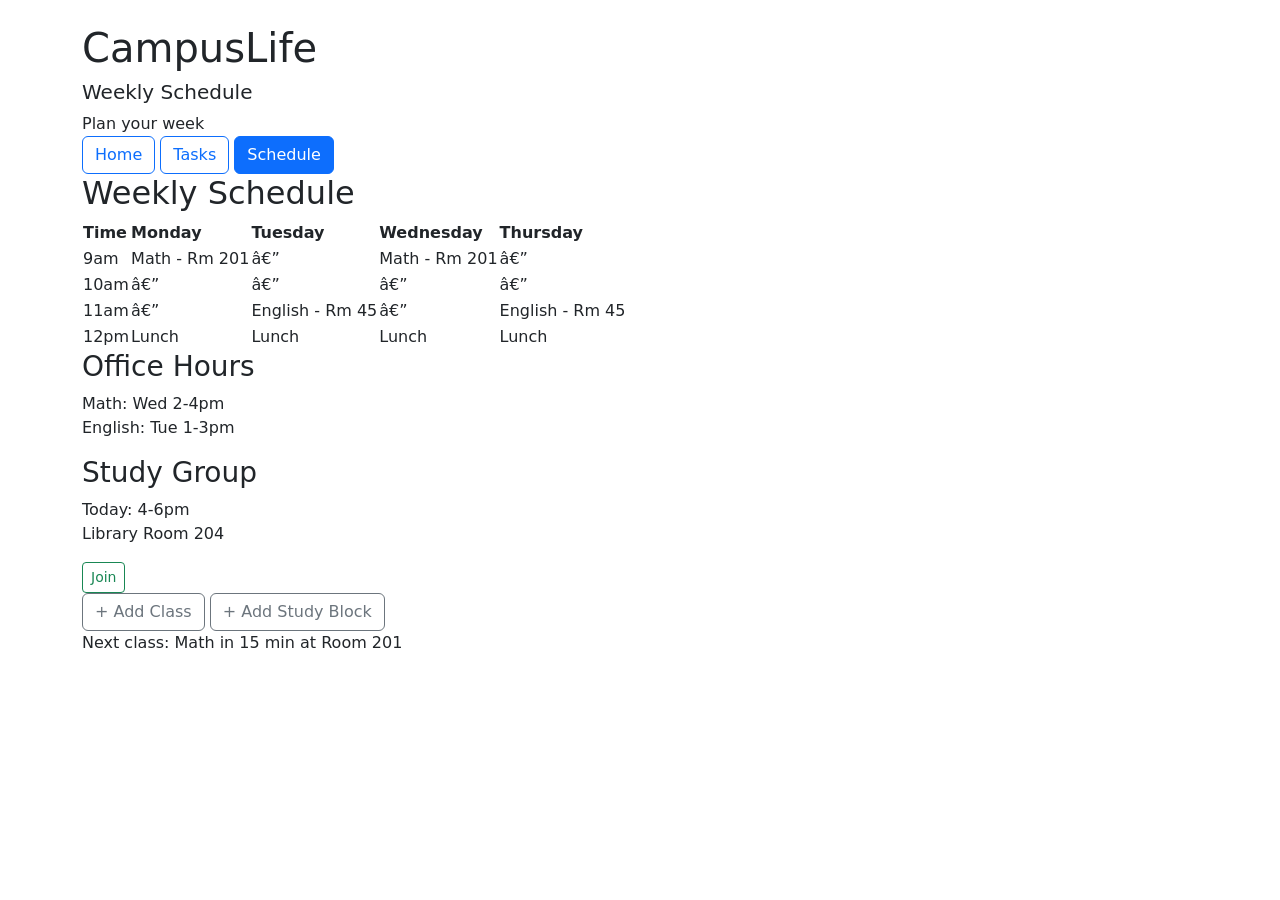
==== schedule.html @ 9ba491bb "Added content to all 3 HTML pages" ====
<!DOCTYPE html>
<html lang="en">
<head>
  <title> CampusLife | Weekly Schedule</title>
  <link href="https://cdn.jsdelivr.net/npm/bootstrap@5.3.3/dist/css/bootstrap.min.css" rel="stylesheet" integrity="sha384-QWTKZyjpPEjISv5WaRU9OFeRpok6YctnYmDr5pNlyT2bRjXh0JMhjY6hW+ALEwIH" crossorigin="anonymous">
  <link rel="stylesheet" href="./css/style.css"/>
</head>
<body>

  <div class="container mt-4">

    <header id="main_header">
      <div class="header-left">
        <h1> CampusLife</h1>
        <h2 class="lead">Weekly Schedule</h2>
      </div>
      <div class="header-right">
        Plan your week
      </div>
    </header>

    <nav id="main_nav">
      <a href="index.html" class="btn btn-outline-primary">Home</a>
      <a href="tasks.html" class="btn btn-outline-primary">Tasks</a>
      <a href="schedule.html" class="btn btn-primary">Schedule</a>
    </nav>

    <main id="main_content">

      <section id="schedule_section">
        <h2> Weekly Schedule</h2>
        
        <!-- A display of their schedule that shows what their week will look like according to the assignments that need to be completed and what class they need to attend -->
        <table class="schedule-table">
          <thead>
            <tr><th>Time</th><th>Monday</th><th>Tuesday</th><th>Wednesday</th><th>Thursday</th></tr>
          </thead>
          <tbody>
            <tr><td>9am</td><td>Math - Rm 201</td><td>—</td><td>Math - Rm 201</td><td>—</td></tr>
            <tr><td>10am</td><td>—</td><td>—</td><td>—</td><td>—</td></tr>
            <tr><td>11am</td><td>—</td><td>English - Rm 45</td><td>—</td><td>English - Rm 45</td></tr>
            <tr><td>12pm</td><td>Lunch</td><td>Lunch</td><td>Lunch</td><td>Lunch</td></tr>
          </tbody>
        </table>
        
        <!-- Important events that the user needs to attend -->
        <div class="two-columns">
          <div class="info-box">
            <h3> Office Hours</h3>
            <p>Math: Wed 2-4pm<br>English: Tue 1-3pm</p>
          </div>
          <div class="info-box">
            <h3> Study Group</h3>
            <p>Today: 4-6pm<br>Library Room 204</p>
            <button id="join_study_btn" class="btn btn-sm btn-outline-success">Join</button>
          </div>
        </div>
        
        <!-- Add buttons -->
        <div class="add-buttons">
          <button id="add_class_btn" class="btn btn-outline-secondary">+ Add Class</button>
          <button id="add_study_btn" class="btn btn-outline-secondary">+ Add Study Block</button>
        </div>
      </section>

    </main>

    <footer id="page_footer">
      <p> Next class: Math in 15 min at Room 201 </p>
    </footer>

  </div>

  <script src="https://cdn.jsdelivr.net/npm/bootstrap@5.3.3/dist/js/bootstrap.bundle.min.js" integrity="sha384-YvpcrYf0tY3lHB60NNkmXc5s9fDVZLESaAA55NDzOxhy9GkcIdslK1eN7N6jIeHz" crossorigin="anonymous"></script>
  <script src="./js/script.js"></script>
</body>
</html>
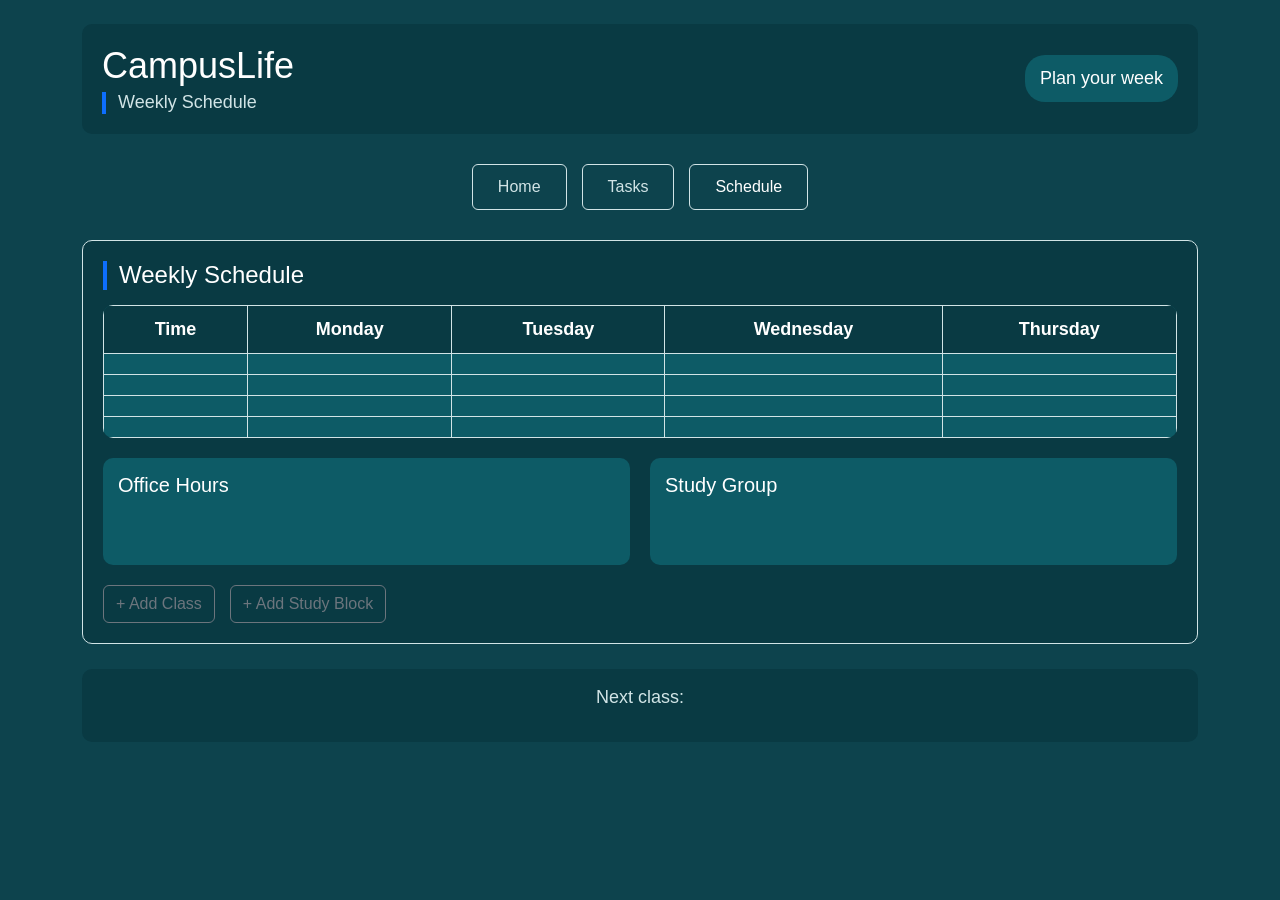
==== commit 96f6185a: "Edited all files for final project" ====
--- a/schedule.html
+++ b/schedule.html
@@ -36,10 +36,10 @@
             <tr><th>Time</th><th>Monday</th><th>Tuesday</th><th>Wednesday</th><th>Thursday</th></tr>
           </thead>
           <tbody>
-            <tr><td>9am</td><td>Math - Rm 201</td><td>—</td><td>Math - Rm 201</td><td>—</td></tr>
-            <tr><td>10am</td><td>—</td><td>—</td><td>—</td><td>—</td></tr>
-            <tr><td>11am</td><td>—</td><td>English - Rm 45</td><td>—</td><td>English - Rm 45</td></tr>
-            <tr><td>12pm</td><td>Lunch</td><td>Lunch</td><td>Lunch</td><td>Lunch</td></tr>
+            <tr><td></td><td></td><td></td><td></td><td></td></tr>
+            <tr><td></td><td></td><td></td><td></td><td></td></tr>
+            <tr><td></td><td></td><td></td><td></td><td></td></tr>
+            <tr><td></td><td></td><td></td><td></td><td></td></tr>
           </tbody>
         </table>
         
@@ -47,12 +47,11 @@
         <div class="two-columns">
           <div class="info-box">
             <h3> Office Hours</h3>
-            <p>Math: Wed 2-4pm<br>English: Tue 1-3pm</p>
+            <p><br></p>
           </div>
           <div class="info-box">
             <h3> Study Group</h3>
-            <p>Today: 4-6pm<br>Library Room 204</p>
-            <button id="join_study_btn" class="btn btn-sm btn-outline-success">Join</button>
+            <p><br></p>
           </div>
         </div>
         
@@ -66,7 +65,7 @@
     </main>
 
     <footer id="page_footer">
-      <p> Next class: Math in 15 min at Room 201 </p>
+      <p> Next class: </p>
     </footer>
 
   </div>
--- a/css/style.css
+++ b/css/style.css
@@ -0,0 +1,373 @@
+
+/* Backgorund color and the default font */
+body {
+  background-color: #0d434d; 
+  font-family: 'Comic Sans MS', 'Trebuchet MS', 'Lucida Grande', sans-serif;      
+  font-size: 18px;          
+  margin: 0;
+  padding: 0;
+}
+
+/* The header with the weather info*/
+#main_header {
+  background-color: #093a43; 
+  padding: 20px 20px;
+  border-radius: 10px;
+  display: flex;
+  justify-content: space-between;
+  align-items: center;
+  margin-bottom: 30px;
+}
+
+#main_header h1 {
+  font-size: 36px; 
+  margin: 0;
+  color: #ffffff;
+}
+
+#main_header h2 {
+  font-size: 18px; 
+  margin: 5px 0 0 0;
+  color: #D1E4E6;
+}
+
+.header-right {
+  font-size: 18px;
+  background-color: #0d5b66;
+  padding: 10px 15px;
+  border-radius: 20px;
+  color: #ffffff;
+}
+
+/* the navigation box*/
+#main_nav {
+  display: flex;
+  justify-content: center;
+  gap: 15px;
+  margin-bottom: 30px;
+}
+
+#main_nav .btn-primary {
+  background-color: #0d434d;
+  border-color: #D1E4E6;
+  padding: 10px 25px;
+}
+
+#main_nav .btn-primary:hover {
+  background-color: #093a43;
+  border-color: #ffffff;
+}
+
+#main_nav .btn-outline-primary {
+  border-color: #D1E4E6;
+  color: #D1E4E6;
+  padding: 10px 25px;
+}
+
+#main_nav .btn-outline-primary:hover {
+  background-color: #0d434d;
+  border-color: #ffffff;
+  color: #ffffff;
+}
+
+#journal_section, #entries_section, #deadlines_section, #quote_section, #tasks_section, #schedule_section {
+  background-color: #093a43;
+  border-radius: 10px;
+  padding: 20px;
+  margin-bottom: 25px;
+  border: 1px solid #D1E4E6;
+}
+
+h2 {
+  color: #ffffff;
+  font-size: 24px;
+  margin-bottom: 15px;
+  border-left: 4px solid #0d6efd;
+  padding-left: 12px;
+}
+
+h3 {
+  color: #ffffff;
+  font-size: 20px;
+  margin-bottom: 10px;
+}
+
+.mood-buttons {
+  display: flex;
+  gap: 10px;
+  flex-wrap: wrap;
+  margin-bottom: 15px;
+}
+
+.mood-btn {
+  background-color: #0d5b66;
+  border: 1px solid #D1E4E6;
+  color: #ffffff;
+  padding: 8px 15px;
+  border-radius: 25px;
+  cursor: pointer;
+  transition: transform 0.2s;
+}
+
+.mood-btn:hover {
+  transform: scale(1.05);
+  background-color: #0d6efd;
+}
+
+.mood-btn.selected {
+  background-color: #0d6efd;
+  border-color: #ffffff;
+}
+
+/* Journaling area displaying a box where the user can write */
+#journal_text {
+  width: 100%;
+  padding: 12px;
+  border-radius: 10px;
+  border: 1px solid #D1E4E6;
+  background-color: #0d5b66;
+  color: #ffffff;
+  font-family: inherit;
+  font-size: 16px;
+  margin-bottom: 15px;
+}
+
+#journal_text::placeholder {
+  color: #b0d4d8;
+}
+
+.save-btn {
+  background-color: #0d6efd;
+  border: none;
+  padding: 10px 20px;
+}
+
+.entry-item {
+  background-color: #0d5b66;
+  padding: 12px;
+  margin-bottom: 10px;
+  border-radius: 8px;
+  border-left: 4px solid #0d6efd;
+  color: #ffffff;
+}
+
+#deadlines_list {
+  list-style: none;
+  padding: 0;
+}
+
+#deadlines_list li {
+  padding: 8px 0;
+  color: #D1E4E6;
+  border-bottom: 1px solid #0d5b66;
+}
+
+.view-all-link {
+  color: #0d6efd;
+  text-decoration: none;
+  font-size: 14px;
+  display: inline-block;
+  margin-top: 10px;
+}
+
+.view-all-link:hover {
+  text-decoration: underline;
+}
+
+.quote-box {
+  background-color: #0d5b66;
+  padding: 15px;
+  border-radius: 10px;
+  margin-bottom: 10px;
+}
+
+#quote_display {
+  font-size: 18px;
+  font-style: italic;
+  color: #ffffff;
+  margin-bottom: 8px;
+}
+
+#quote_author {
+  color: #b0d4d8;
+  text-align: right;
+  margin: 0;
+}
+
+.task-list-ul {
+  list-style: none;
+  padding: 0;
+}
+
+.task-item {
+  background-color: #0d5b66;
+  padding: 12px;
+  margin-bottom: 10px;
+  border-radius: 8px;
+  color: #ffffff;
+  display: flex;
+  align-items: center;
+  gap: 10px;
+}
+
+.task-checkbox {
+  width: 18px;
+  height: 18px;
+  cursor: pointer;
+}
+
+.badge-danger {
+  background-color: #dc3545;
+  padding: 3px 8px;
+  border-radius: 12px;
+  font-size: 12px;
+  margin-left: auto;
+}
+
+.badge-warning {
+  background-color: #ffc107;
+  color: #000;
+  padding: 3px 8px;
+  border-radius: 12px;
+  font-size: 12px;
+  margin-left: auto;
+}
+
+.badge-success {
+  background-color: #198754;
+  padding: 3px 8px;
+  border-radius: 12px;
+  font-size: 12px;
+  margin-left: auto;
+}
+
+.badge-secondary {
+  background-color: #6c757d;
+  padding: 3px 8px;
+  border-radius: 12px;
+  font-size: 12px;
+  margin-left: auto;
+}
+
+.add-task-area {
+  display: flex;
+  gap: 10px;
+  margin-top: 15px;
+}
+
+#new_task_input {
+  flex: 1;
+  padding: 10px;
+  border-radius: 8px;
+  border: 1px solid #D1E4E6;
+  background-color: #0d5b66;
+  color: #ffffff;
+}
+
+#new_task_input::placeholder {
+  color: #b0d4d8;
+}
+
+/* Progress bar */
+.progress-area {
+  margin-top: 20px;
+}
+
+.progress-bar-container {
+  background-color: #0d5b66;
+  border-radius: 10px;
+  height: 25px;
+  overflow: hidden;
+}
+
+.progress-bar-fill {
+  background-color: #0d6efd;
+  height: 100%;
+  border-radius: 10px;
+  text-align: center;
+  color: white;
+  line-height: 25px;
+}
+
+.schedule-table {
+  width: 100%;
+  border-collapse: collapse;
+  background-color: #0d5b66;
+  border-radius: 10px;
+  overflow: hidden;
+}
+
+.schedule-table th, .schedule-table td {
+  border: 1px solid #D1E4E6;
+  padding: 10px;
+  text-align: center;
+  color: #ffffff;
+}
+
+.schedule-table th {
+  background-color: #093a43;
+}
+
+.two-columns {
+  display: flex;
+  gap: 20px;
+  margin: 20px 0;
+}
+
+.info-box {
+  background-color: #0d5b66;
+  padding: 15px;
+  border-radius: 10px;
+  flex: 1;
+}
+
+.info-box p {
+  color: #D1E4E6;
+}
+
+.add-buttons {
+  display: flex;
+  gap: 15px;
+  margin-top: 15px;
+}
+
+#page_footer {
+  background-color: #093a43;
+  padding: 15px;
+  border-radius: 10px;
+  text-align: center;
+  margin-top: 20px;
+  color: #D1E4E6;
+}
+
+@media (max-width: 600px) {
+  body {
+    font-size: 16px;
+  }
+  
+  #main_header {
+    flex-direction: column;
+    text-align: center;
+    gap: 10px;
+  }
+  
+  .header-right {
+    align-self: center;
+  }
+  
+  h1 {
+    font-size: 28px;
+  }
+  
+  .two-columns {
+    flex-direction: column;
+  }
+  
+  .task-item {
+    flex-wrap: wrap;
+  }
+  
+  .badge-danger, .badge-warning, .badge-success, .badge-secondary {
+    margin-left: 0;
+  }
+}
